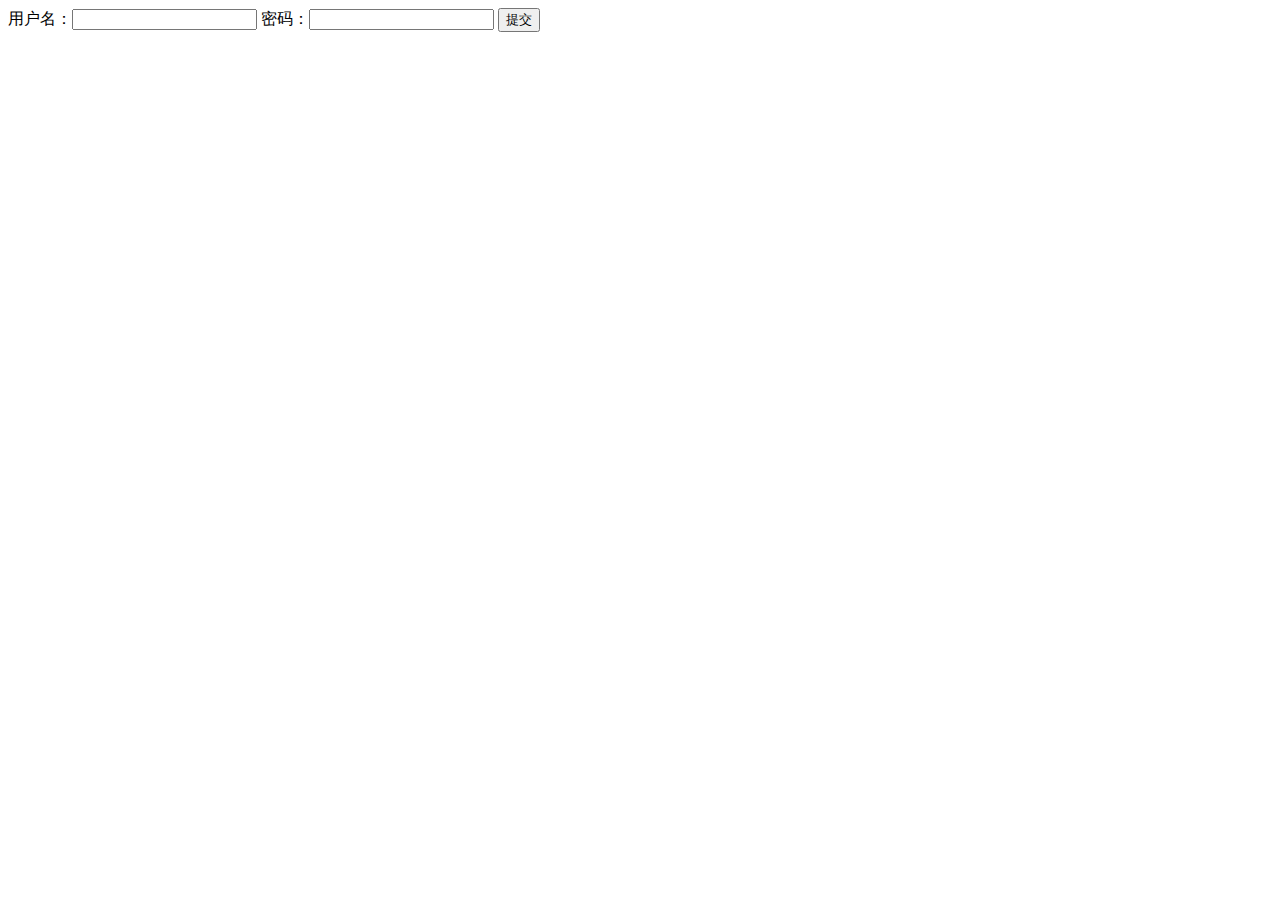
==== shiro-spring/src/main/webapp/login.html @ 5eb7017b "shiro集成到spring中" ====
<!DOCTYPE html>
<html lang="en">
<head>
    <meta charset="UTF-8">
    <title>登录</title>
</head>
<body>
    <form action="/subLogin">
        用户名：<input type="text" name="username"/>
        密码：<input type="password" name="password"/>
        <input type="submit" value="提交">
    </form>
</body>
</html>
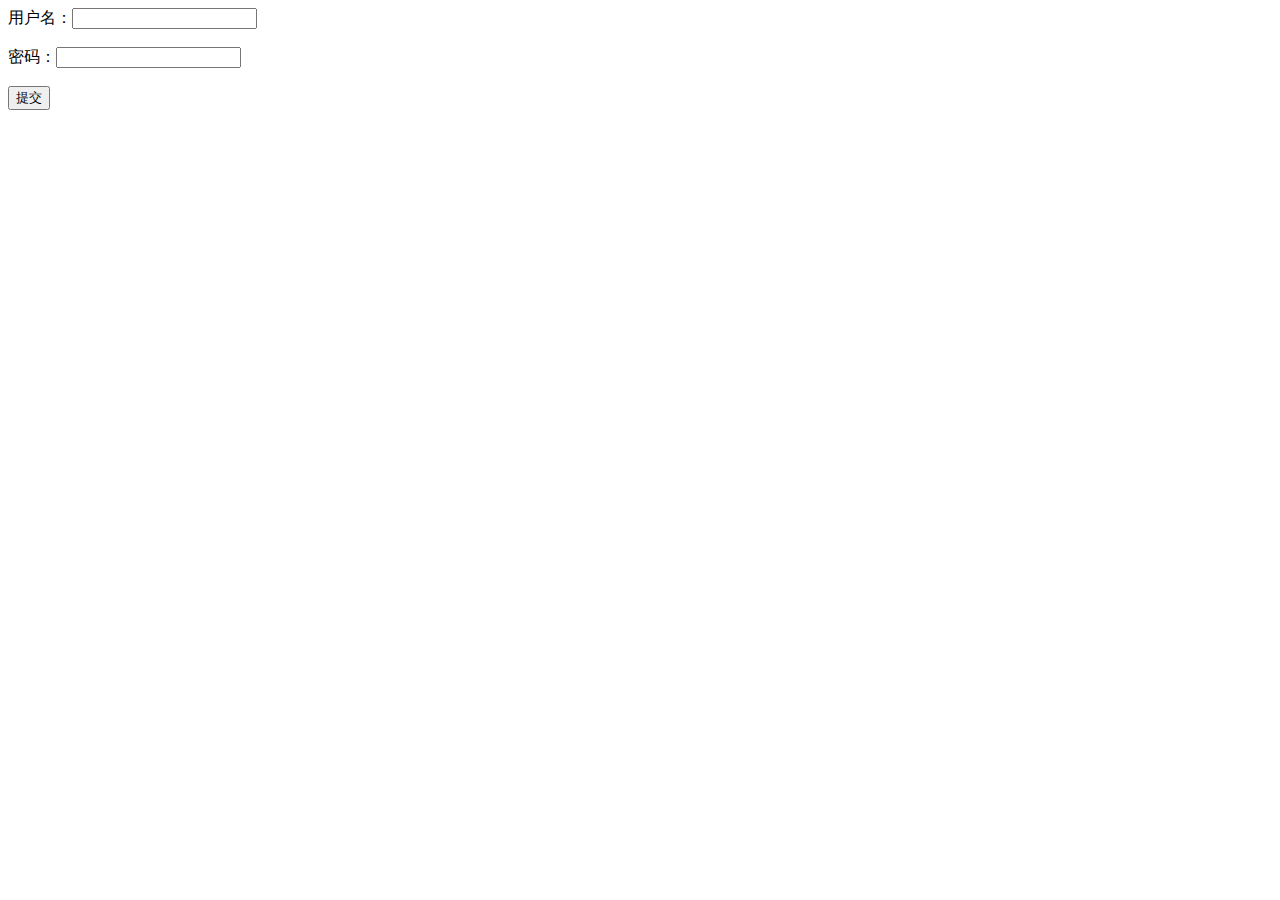
==== commit f100d410: "修改shiro-spring使其正常运行" ====
--- a/shiro-spring/src/main/webapp/login.html
+++ b/shiro-spring/src/main/webapp/login.html
@@ -5,9 +5,9 @@
     <title>登录</title>
 </head>
 <body>
-    <form action="/subLogin">
-        用户名：<input type="text" name="username"/>
-        密码：<input type="password" name="password"/>
+    <form action="subLogin" method="post">
+        用户名：<input type="text" name="username"/><br><br>
+        密码：<input type="password" name="password"/><br><br>
         <input type="submit" value="提交">
     </form>
 </body>
